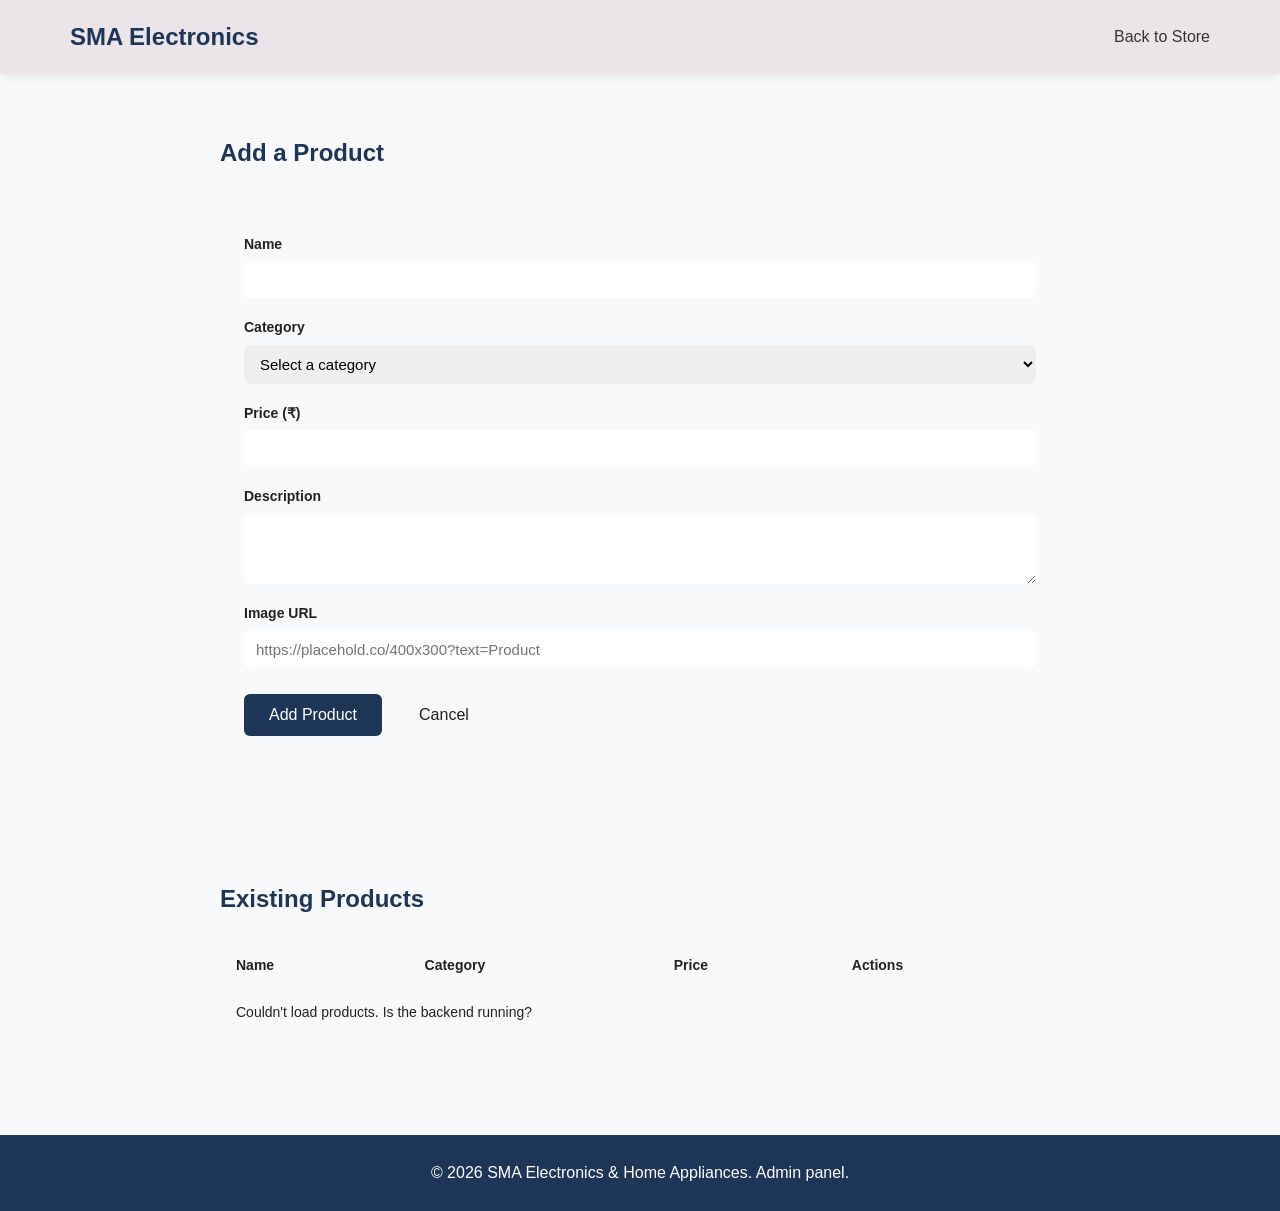
==== frontend/pages/admin.html @ 0fdfafd6 "Add admin panel for product CRUD operations" ====
<!DOCTYPE html>
<html lang="en">
<head>
    <meta charset="UTF-8">
    <meta name="viewport" content="width=device-width, initial-scale=1.0">

    <title>Admin - SMA Electronics</title>

    <link rel="preconnect" href="https://fonts.googleapis.com">
    <link rel="preconnect" href="https://fonts.gstatic.com" crossorigin>
    <link href="https://fonts.googleapis.com/css2?family=Inter:wght@400;500;600&family=Sora:wght@500;600;700&display=swap" rel="stylesheet">

    <link rel="stylesheet" href="../style.css">
    <link rel="stylesheet" href="./admin.css">
</head>

<body>

    <!-- Navigation -->
    <header>
        <nav class="navbar">

            <a href="../index.html" class="logo">SMA Electronics</a>

            <ul class="nav-links">
                <li><a href="../index.html">Back to Store</a></li>
            </ul>

        </nav>
    </header>


    <main class="admin-page">

        <section class="section admin-section">

            <h2 id="formTitle">Add a Product</h2>

            <form id="productForm" class="admin-form">

                <input type="hidden" id="productId">

                <label for="name">Name</label>
                <input type="text" id="name" required>

                <label for="category">Category</label>
                <select id="category" required>
                    <option value="">Select a category</option>
                    <option value="DTH & Recharge">DTH & Recharge</option>
                    <option value="Mobile Sales & Service">Mobile Sales & Service</option>
                    <option value="Home Appliances">Home Appliances</option>
                    <option value="Electronic Accessories">Electronic Accessories</option>
                </select>

                <label for="price">Price (₹)</label>
                <input type="number" id="price" min="0" step="1" required>

                <label for="description">Description</label>
                <textarea id="description" rows="3" required></textarea>

                <label for="imageUrl">Image URL</label>
                <input type="text" id="imageUrl" placeholder="https://placehold.co/400x300?text=Product">

                <div class="form-actions">
                    <button type="submit" class="btn" id="submitBtn">Add Product</button>
                    <button type="button" class="btn btn-secondary" id="cancelEditBtn" hidden>Cancel</button>
                </div>

                <p id="formMessage" class="form-message"></p>

            </form>

        </section>


        <section class="section admin-section">

            <h2>Existing Products</h2>

            <div class="admin-table-wrapper">

                <table class="admin-table">
                    <thead>
                        <tr>
                            <th>Name</th>
                            <th>Category</th>
                            <th>Price</th>
                            <th>Actions</th>
                        </tr>
                    </thead>
                    <tbody id="productTableBody">
                        <tr><td colspan="4">Loading products...</td></tr>
                    </tbody>
                </table>

            </div>

        </section>

    </main>


    <footer>
        <p>&copy; 2026 SMA Electronics & Home Appliances. Admin panel.</p>
    </footer>

    <script src="./admin.js"></script>

</body>
</html>
---- frontend/style.css ----
/* =========================
   RESET
========================= */

* {
    margin: 0;
    padding: 0;
    box-sizing: border-box;
}

html {
    scroll-behavior: smooth;
}

body {
    font-family: Arial, sans-serif;
    line-height: 1.6;
    color: #222;
    background-color: #f8f9fa;
}


/* =========================
   NAVIGATION
========================= */

header {
    background-color: #ebe5ea;
    box-shadow: 0 2px 10px rgba(0, 0, 0, 0.08);

    position: sticky;
    top: 0;
    z-index: 1000;
}

.navbar {
    max-width: 1200px;
    margin: auto;

    display: flex;
    justify-content: space-between;
    align-items: center;

    padding: 18px 30px;
}

.logo {
    color: #1d3557;
    text-decoration: none;

    font-size: 24px;
    font-weight: bold;
}

.nav-links {
    display: flex;
    gap: 25px;

    list-style: none;
}

.nav-links a {
    color: #333;
    text-decoration: none;
    font-weight: 500;

    transition: 0.3s;
}

.nav-links a:hover {
    color: #1d3557;
}


/* =========================
   HERO
========================= */

.hero {
    min-height: 70vh;

    display: flex;
    justify-content: center;
    align-items: center;

    text-align: center;

    padding: 60px 30px;

    background: linear-gradient(
        135deg,
        #eaf2f8,
        #ffffff
    );
}

.hero-content {
    max-width: 750px;
}

.hero h1 {
    color: #1d3557;

    font-size: 52px;
    line-height: 1.2;

    margin-bottom: 20px;
}

.hero p {
    color: #555;

    font-size: 19px;

    margin-bottom: 30px;
}


/* =========================
   BUTTON
========================= */

.btn {
    display: inline-block;

    padding: 12px 25px;

    background-color: #1d3557;
    color: white;

    text-decoration: none;

    border-radius: 6px;

    transition: 0.3s;

    border: none;
    cursor: pointer;
    font-size: 16px;
}

.btn:hover {
    background-color: #16324f;

    transform: translateY(-3px);

    box-shadow: 0 5px 15px rgba(0, 0, 0, 0.15);
}

.btn:focus-visible {
    outline: 3px solid #a8c5e0;
    outline-offset: 2px;
}


/* =========================
   COMMON SECTIONS
========================= */

.section {
    max-width: 1200px;
    margin: auto;

    padding: 80px 30px;

    text-align: center;
}

.section h2 {
    color: #1d3557;

    font-size: 34px;

    margin-bottom: 45px;
}


/* =========================
   CATEGORY GRID
========================= */

.category-grid {
    display: grid;

    grid-template-columns: repeat(4, 1fr);

    gap: 20px;
}

.category-card {
    background-color: white;

    padding: 35px 20px;

    border-radius: 10px;

    box-shadow: 0 3px 12px rgba(0, 0, 0, 0.08);

    transition: 0.3s;

    border: 2px solid transparent;
    cursor: pointer;
    font-family: inherit;
    text-align: center;
}

.category-card:hover {
    transform: translateY(-6px);

    box-shadow: 0 8px 20px rgba(0, 0, 0, 0.12);
}

.category-card:focus-visible {
    outline: 3px solid #1d3557;
    outline-offset: 2px;
}

.category-card.active {
    border-color: #1d3557;
}

.category-card h3 {
    color: #1d3557;

    margin-bottom: 10px;
}

.category-card p {
    color: #666;
}


/* =========================
   PRODUCTS
========================= */

.product-grid {
    display: grid;

    grid-template-columns: repeat(3, 1fr);

    gap: 25px;
}

.loading-message {
    grid-column: 1 / -1;
    color: #666;
    padding: 40px 0;
}

.product-card {
    background-color: white;

    padding: 20px;

    border-radius: 10px;

    box-shadow: 0 3px 12px rgba(0, 0, 0, 0.08);

    transition: 0.3s;
}

.product-card:hover {
    transform: translateY(-6px);

    box-shadow: 0 8px 20px rgba(0, 0, 0, 0.12);
}

.product-image {
    height: 200px;

    display: flex;
    justify-content: center;
    align-items: center;

    background-color: #edf2f7;

    border-radius: 8px;

    margin-bottom: 20px;

    color: #777;

    overflow: hidden;
}

.product-image img {
    width: 100%;
    height: 100%;
    object-fit: cover;
}

.product-card h3 {
    color: #1d3557;

    margin-bottom: 10px;
}

.product-card p {
    color: #666;

    margin-bottom: 20px;
}

.product-price {
    color: #1d3557 !important;
    font-weight: bold;
    font-size: 18px;
}


/* =========================
   ABOUT
========================= */

.about {
    background-color: white;

    max-width: 100%;
}

.about p {
    max-width: 700px;

    margin: auto;

    color: #555;
}


/* =========================
   CONTACT
========================= */

.contact {
    text-align: center;
}

.contact p {
    margin-bottom: 20px;
}


/* =========================
   FOOTER
========================= */

footer {
    background-color: #1d3557;

    color: white;

    text-align: center;

    padding: 25px;
}


/* =========================
   RESPONSIVE DESIGN
========================= */

@media (max-width: 900px) {

    .category-grid {
        grid-template-columns: repeat(2, 1fr);
    }

    .product-grid {
        grid-template-columns: repeat(2, 1fr);
    }

    .hero h1 {
        font-size: 42px;
    }
}


@media (max-width: 600px) {

    .navbar {
        flex-direction: column;

        gap: 15px;
    }

    .nav-links {
        gap: 15px;

        flex-wrap: wrap;

        justify-content: center;
    }

    .hero {
        min-height: 60vh;
    }

    .hero h1 {
        font-size: 34px;
    }

    .hero p {
        font-size: 16px;
    }

    .category-grid {
        grid-template-columns: 1fr;
    }

    .product-grid {
        grid-template-columns: 1fr;
    }

    .section {
        padding: 60px 20px;
    }
}
/* =========================
   PRODUCT DETAILS
========================= */

.product-details {
    max-width: 1100px;
    margin: auto;

    min-height: 70vh;

    padding: 80px 30px;

    display: grid;
    grid-template-columns: 1fr 1fr;

    gap: 60px;

    align-items: center;
}

.product-details-image img {
    width: 100%;

    display: block;

    border-radius: 10px;
}

.product-details-content {
    text-align: left;
}

.product-category {
    color: #777;

    font-size: 14px;

    margin-bottom: 10px;
}

.product-details-content h1 {
    color: #1d3557;

    font-size: 42px;

    margin-bottom: 20px;
}

.product-description {
    font-size: 18px;

    color: #444;

    margin-bottom: 20px;
}

.product-info {
    color: #666;

    margin-bottom: 30px;
}


/* Product details - Mobile */

@media (max-width: 700px) {

    .product-details {
        grid-template-columns: 1fr;

        gap: 30px;

        padding: 50px 20px;
    }

    .product-details-content {
        text-align: center;
    }

    .product-details-content h1 {
        font-size: 34px;
    }
}
/* =========================
   PRODUCT SEARCH
========================= */

.search-box {
    max-width: 500px;
    margin: 0 auto 40px;
}

.search-box input {
    width: 100%;

    padding: 14px 18px;

    border: 1px solid #ddd;
    border-radius: 8px;

    font-size: 16px;

    outline: none;

    transition: 0.3s;
}

.search-box input:focus {
    border-color: #1d3557;

    box-shadow: 0 0 0 3px rgba(29, 53, 87, 0.1);
}
---- frontend/pages/admin.css ----
.admin-page {
    max-width: 900px;
    margin: 0 auto;
    padding: 20px 30px 60px;
}

.admin-section {
    text-align: left;
    padding: 40px 0;
    max-width: 100%;
}

.admin-section h2 {
    text-align: left;
    font-size: 24px;
    margin-bottom: 24px;
}

.admin-form {
    display: flex;
    flex-direction: column;
    gap: 6px;

    background-color: var(--color-surface);
    border: 1px solid var(--color-border);
    border-radius: var(--radius);
    padding: 24px;
}

.admin-form label {
    font-size: 14px;
    font-weight: 600;
    color: var(--color-ink);
    margin-top: 12px;
}

.admin-form input,
.admin-form select,
.admin-form textarea {
    padding: 10px 12px;
    border: 1px solid var(--color-border);
    border-radius: 6px;
    font-family: var(--font-body);
    font-size: 15px;
    outline: none;
}

.admin-form input:focus,
.admin-form select:focus,
.admin-form textarea:focus {
    border-color: var(--color-accent);
    box-shadow: 0 0 0 3px var(--color-accent-tint);
}

.form-actions {
    display: flex;
    gap: 12px;
    margin-top: 20px;
}

.btn-secondary {
    background-color: transparent;
    color: var(--color-ink-muted);
    border: 1px solid var(--color-border);
}

.btn-secondary:hover {
    background-color: var(--color-bg);
}

.form-message {
    margin-top: 14px;
    font-size: 14px;
    min-height: 20px;
}

.form-message.success {
    color: #2f7a4f;
}

.form-message.error {
    color: #b3402a;
}

.admin-table-wrapper {
    overflow-x: auto;
    border: 1px solid var(--color-border);
    border-radius: var(--radius);
}

.admin-table {
    width: 100%;
    border-collapse: collapse;
}

.admin-table th,
.admin-table td {
    text-align: left;
    padding: 12px 16px;
    border-bottom: 1px solid var(--color-border);
    font-size: 14px;
}

.admin-table th {
    background-color: var(--color-bg);
    font-family: var(--font-heading);
    font-weight: 600;
    color: var(--color-ink);
}

.admin-table tr:last-child td {
    border-bottom: none;
}

.admin-actions {
    display: flex;
    gap: 14px;
}

.btn-link {
    background: none;
    border: none;
    padding: 0;
    font-family: var(--font-body);
    font-size: 14px;
    font-weight: 500;
    cursor: pointer;
    color: var(--color-accent);
}

.btn-link:hover {
    text-decoration: underline;
}

.delete-btn {
    color: #b3402a;
}
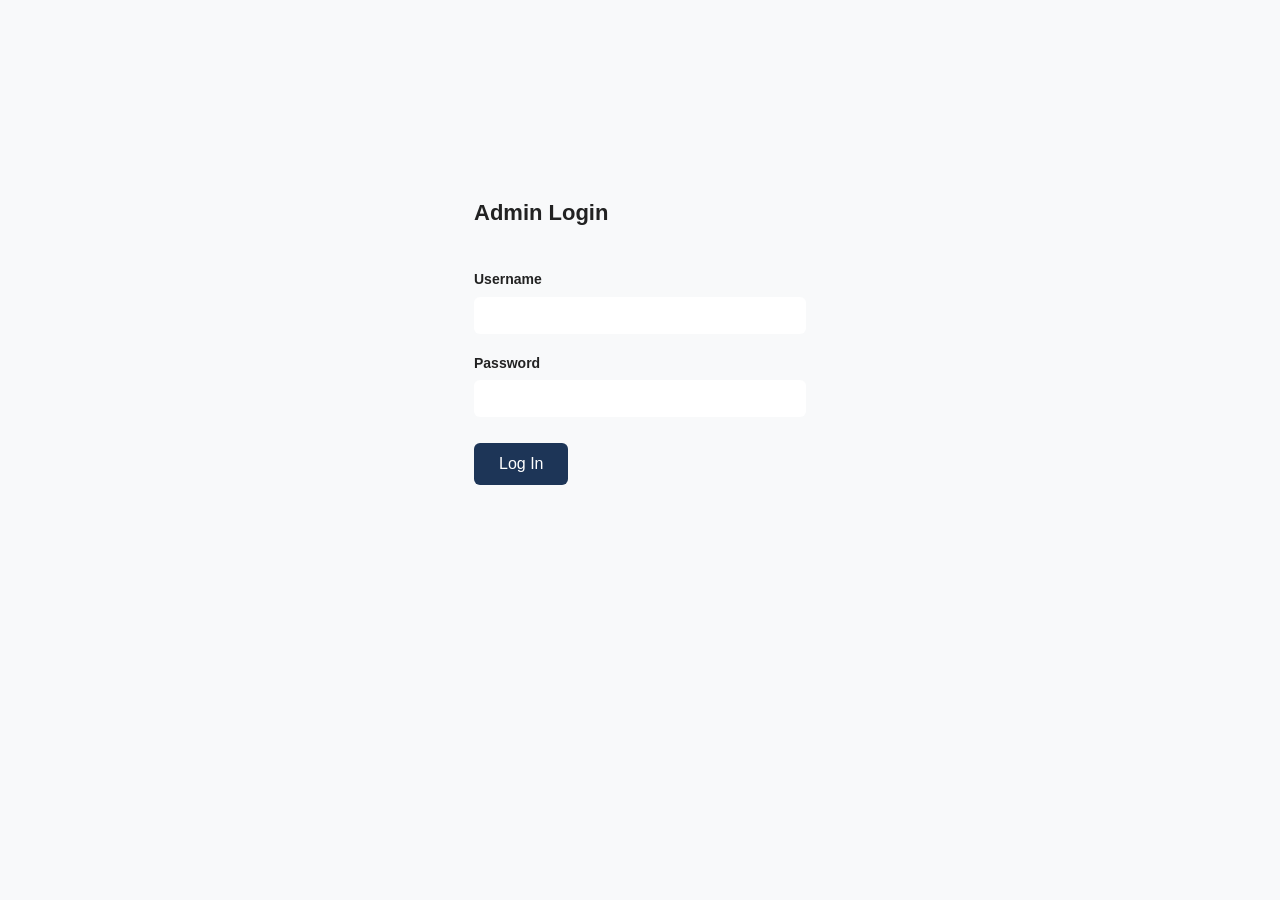
==== commit 5b82bb5f: "Add Spring Security login for admin panel" ====
--- a/frontend/pages/admin.html
+++ b/frontend/pages/admin.html
@@ -24,6 +24,7 @@
 
             <ul class="nav-links">
                 <li><a href="../index.html">Back to Store</a></li>
+                <li><button id="logoutBtn" class="btn-link">Log Out</button></li>
             </ul>
 
         </nav>
--- a/frontend/style.css
+++ b/frontend/style.css
@@ -513,7 +513,7 @@
 
     padding: 14px 18px;
 
-    border: 1px solid #ddd;
+    border: 1px solid #b88787;
     border-radius: 8px;
 
     font-size: 16px;
@@ -524,7 +524,7 @@
 }
 
 .search-box input:focus {
-    border-color: #1d3557;
+    border-color: #35609d;
 
     box-shadow: 0 0 0 3px rgba(29, 53, 87, 0.1);
 }
--- a/frontend/pages/admin.css
+++ b/frontend/pages/admin.css
@@ -135,3 +135,22 @@
 .delete-btn {
     color: #b3402a;
 }
+
+.login-page {
+    min-height: 80vh;
+    display: flex;
+    align-items: center;
+    justify-content: center;
+    padding: 20px;
+}
+
+.login-form {
+    width: 100%;
+    max-width: 380px;
+}
+
+.login-form h2 {
+    text-align: left;
+    margin-bottom: 20px;
+    font-size: 22px;
+}
